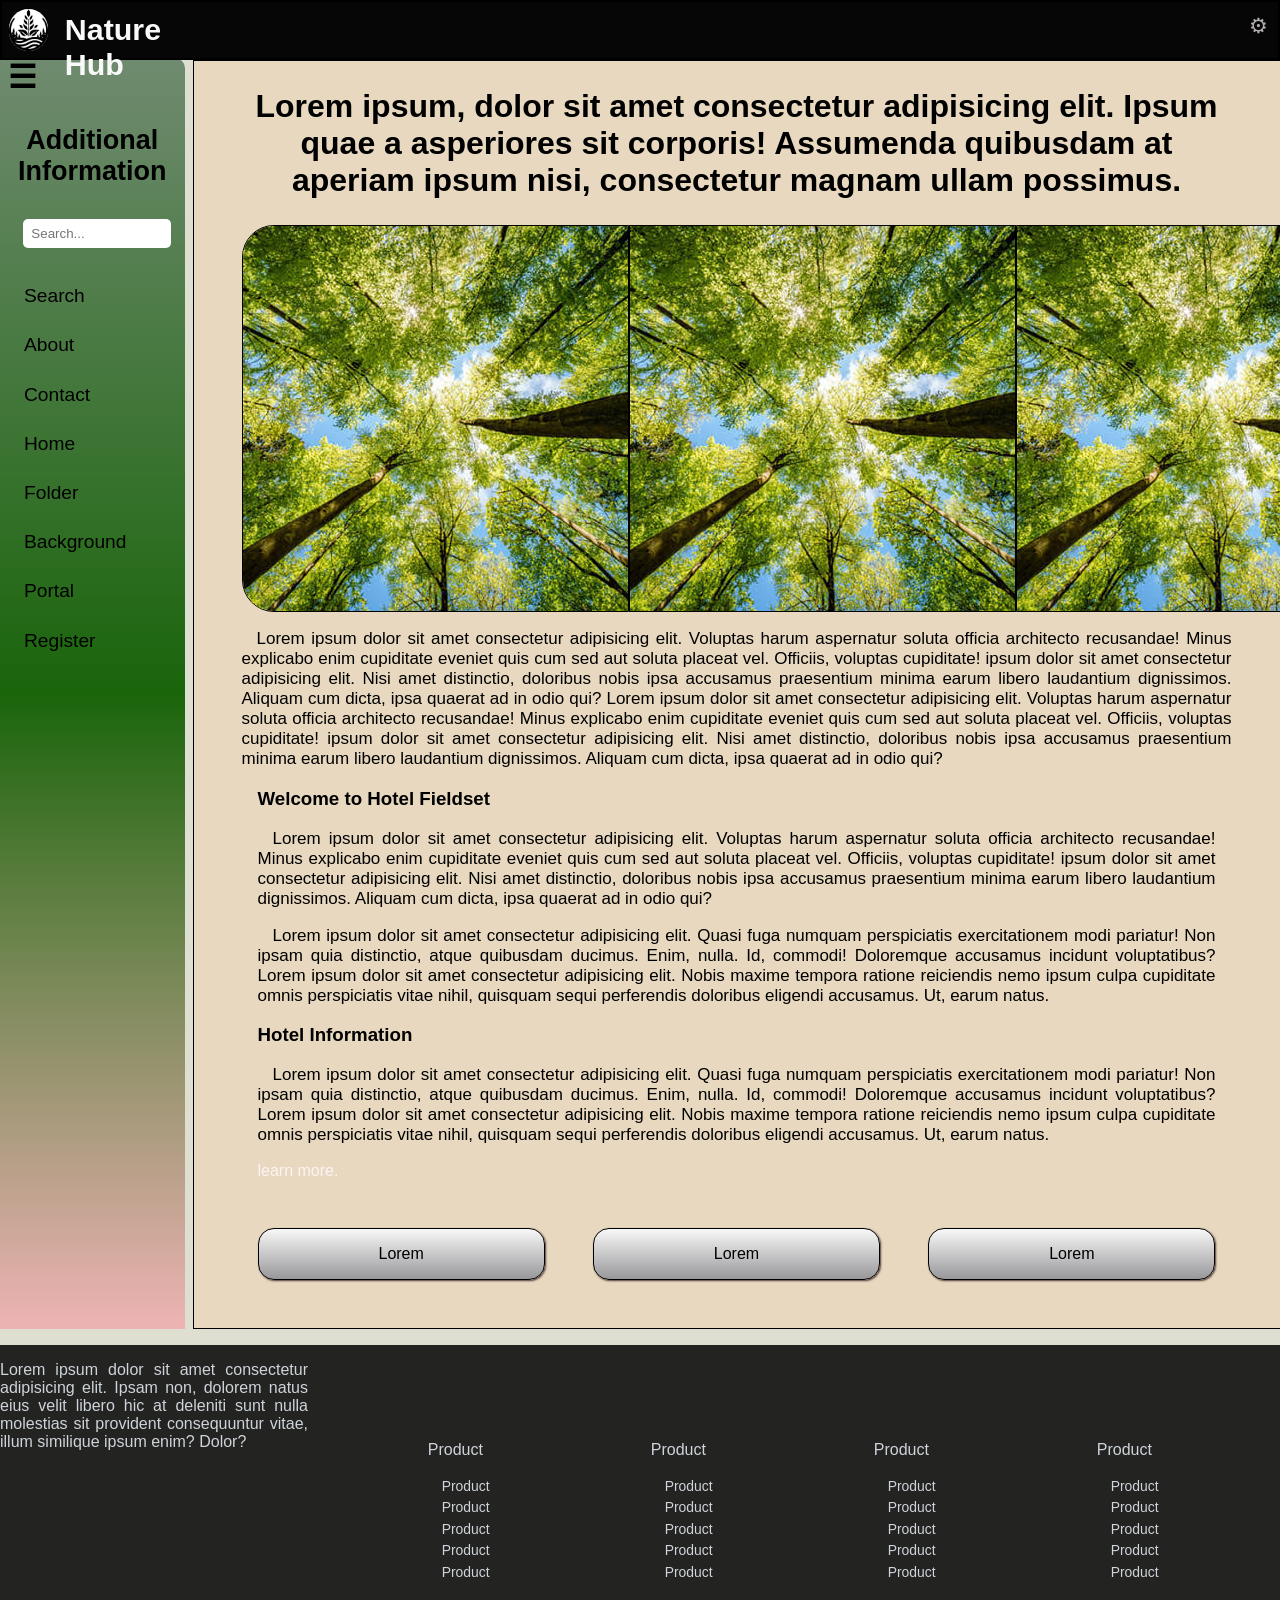
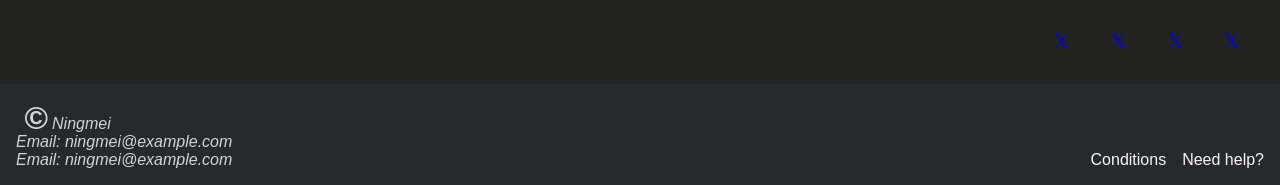
==== index.html @ 98039687 "Update footer styles and structure in form.css and index.html for improved layout and design consist" ====
<!DOCTYPE html>
<html lang="en">
<head>
  <meta charset="UTF-8">
  <meta name="viewport" content="width=device-width, initial-scale=1.0">
  <link rel="stylesheet" href="form.css">
 <title>Practice</title>
  <link rel="icon" href="images/logo.jpg" type="image/x-icon">
</head>
<!--Still fixing to look better-->
<body>

    <div class="logo">
  <header>
    <img class="logo1" src="images/logo.jpg" alt="logo">
    <h1 class="qw">Nature Hub</h1>
    <a class="setting" href="#" target="_self"> &#9881;</a>
  </header>
</div>

  <div class="let1">
  <nav class="sidebar"> 
   <span class="span1">&#9776;</span>
  <div class="aside-content">
    <h2 class="aside1">Additional Information</h2>
    <input type="search" class="add1" placeholder="Search...                                &#128269;" id="int">    
  </div>
    <ul class="add2">
    <li> <a class="menu" href="#">Search</a> </li>
    <li> <a class="menu" href="#">About</a> </li>
    <li> <a class="menu" href="#">Contact</a> </li>
    <li> <a class="menu" href="#">Home</a> </li>
    <li> <a class="menu" href="#">Folder</a> </li>
    <li> <a class="menu" href="#">Background</a> </li>
    <li> <a class="menu" href="#">Portal</a> </li>
    <li> <a class="menu" href="input.html"  type="_self">Register</a> </li>
    </ul>
  </nav>

    <main>
   <h2 class="main-header">Lorem ipsum, dolor sit amet consectetur adipisicing elit. Ipsum quae a asperiores sit corporis! Assumenda quibusdam at aperiam ipsum nisi, consectetur magnam ullam possimus.</h2>
   <h2 class="main-header2">Lorem ipsum, dolor sit amet consectetur adipisicingge</h2>
         
        <div class="image-1">
         <img  class="images-1 imageAll"  src= "images/forest.jpg" alt="forest">
         <img  class="images-2 imageAll"  src="images/forest.jpg" alt="forest">
         <img  class="images-3 imageAll"  src="images/forest.jpg" alt="forest">
        </div>
         <div class="description">
  <p class="ll kt">Lorem ipsum dolor sit amet consectetur adipisicing elit. Voluptas harum aspernatur soluta officia architecto recusandae! Minus explicabo enim cupiditate eveniet quis cum sed aut soluta placeat vel. Officiis, voluptas cupiditate! ipsum dolor sit amet consectetur adipisicing elit. Nisi amet distinctio, doloribus nobis ipsa accusamus praesentium minima earum libero laudantium dignissimos. Aliquam cum dicta, ipsa quaerat ad in odio qui?  
  Lorem ipsum dolor sit amet consectetur adipisicing elit. Voluptas harum aspernatur soluta officia architecto recusandae! Minus explicabo enim cupiditate eveniet quis cum sed aut soluta placeat vel. Officiis, voluptas cupiditate! ipsum dolor sit amet consectetur adipisicing elit. Nisi amet distinctio, doloribus nobis ipsa accusamus praesentium minima earum libero laudantium dignissimos. Aliquam cum dicta, ipsa quaerat ad in odio qui?</p>  
   
  <div class="div-last">
    <section>
       <article>
      <h3 class="ll">Welcome to Hotel Fieldset</h3>
      <p class=" kt">Lorem ipsum dolor sit amet consectetur adipisicing elit. Voluptas harum aspernatur soluta officia architecto recusandae! Minus explicabo enim cupiditate eveniet quis cum sed aut soluta placeat vel. Officiis, voluptas cupiditate! ipsum dolor sit amet consectetur adipisicing elit. Nisi amet distinctio, doloribus nobis ipsa accusamus praesentium minima earum libero laudantium dignissimos. Aliquam cum dicta, ipsa quaerat ad in odio qui?</p>
        <p class="kt">Lorem ipsum dolor sit amet consectetur adipisicing elit. Quasi fuga numquam perspiciatis exercitationem modi pariatur! Non ipsam quia distinctio, atque quibusdam ducimus. Enim, nulla. Id, commodi! Doloremque accusamus incidunt voluptatibus?Lorem ipsum dolor sit amet consectetur adipisicing elit. Nobis maxime tempora ratione reiciendis nemo ipsum culpa cupiditate omnis perspiciatis vitae nihil, quisquam sequi perferendis doloribus eligendi accusamus. Ut, earum natus.</p>
      </article>

      <article>
        <h3 class="ll">Hotel Information</h3>
        <p class=" kt">Lorem ipsum dolor sit amet consectetur adipisicing elit. Quasi fuga numquam perspiciatis exercitationem modi pariatur! Non ipsam quia distinctio, atque quibusdam ducimus. Enim, nulla. Id, commodi! Doloremque accusamus incidunt voluptatibus?Lorem ipsum dolor sit amet consectetur adipisicing elit. Nobis maxime tempora ratione reiciendis nemo ipsum culpa cupiditate omnis perspiciatis vitae nihil, quisquam sequi perferendis doloribus eligendi accusamus. Ut, earum natus.</p>
        <a class="apple" href="#">learn more.</a>
      </article>
    </section>
  </div>

  </div>
  <div class="border">
     <p class="box-1">Lorem</p>
    <p class="box-1">Lorem</p>
    <p class="box-1">Lorem</p>
  </div>
  </main>
     </div>

  <footer class="straw">
    <div class="lou">
    <p class="kyler">Lorem ipsum dolor sit amet consectetur adipisicing elit. Ipsam non, dolorem natus eius velit libero hic at deleniti sunt nulla molestias sit provident consequuntur vitae, illum similique ipsum enim? Dolor?</p>
   <div class="da">
    <div class="base">
         <p>Product</p>
   <ul class="product">
	    <li>Product</li>
    	<li>Product</li>
    	<li>Product</li>
    	<li>Product</li>
	    <li>Product</li>
  </ul>
    </div>

    <div class="base">
         <p>Product</p>
   <ul class="product">
	    <li>Product</li>
    	<li>Product</li>
    	<li>Product</li>
    	<li>Product</li>
	    <li>Product</li>
  </ul>
    </div>
    <div class="base">
         <p>Product</p>
   <ul class="product">
	    <li>Product</li>
    	<li>Product</li>
    	<li>Product</li>
    	<li>Product</li>
	    <li>Product</li>
  </ul>
    </div>
    <div class="base">
         <p>Product</p>
   <ul class="product">
	    <li>Product</li>
    	<li>Product</li>
    	<li>Product</li>
    	<li>Product</li>
	    <li>Product</li>
  </ul>
    </div>
    </div>
    </div>

    <div class="footer2">
    <div class="site">
      <nav>
        <ul class="sites">
    <li> <a class="link-sites" href="#" target="_blank">&Xopf;</a></li>
    <li> <a class="link-sites" href="#" target="_blank">&Xopf;</a></li>
    <li> <a class="link-sites" href="#" target="_blank">&Xopf;</a></li>
    <li> <a class="link-sites" href="#" target="_blank">&Xopf;</a></li>
    </ul> 
    </nav>  
  </div>
  <div class="footer1">
  <div class="main-address">
    <address>
      <p>
        <span class="span1">&copy;</span> Ningmei
        <br>
        Email: ningmei@example.com
        <br>
        Email: ningmei@example.com
      </p>
    </address>
    </div>
    <div class="conds">
    <a class="apple" href="#">Conditions</a>
    <a class="apple" href="#">Need help?</a>
    </div>
    </div>
  </div>
  </footer>
</body>
</html>
---- form.css ----
*, *::before, *::after {
  box-sizing: border-box;
  text-align: justify;
  font-family: Arial;
}
/*pc size*/
.kt{
    text-indent: 15px;
    font-size: 17px; 
  }
.div-last{
    margin: 1rem;
   }
 main{
    max-inline-size: 85%;
padding-inline: 3rem;
background-color: rgb(231, 216, 191);
  margin-block-start: 2.5rem;
  border: 1px solid black;
 }
  body{
    background-color: rgb(222, 223, 208);
    min-block-size: 100vh;
    margin: 0px;

  }
header{
  display: flex;
  block-size: 60px;
  background-color: rgb(6, 6, 6);
  border: 2px solid;
position: fixed;
top: 0%;
right: 0%;
left: 0%;
}

.menu{
  font-size: 1rem;  
  margin-block: 1.7rem;
  text-decoration: none;
  display: flex;
  flex-direction: column;
    cursor: pointer;
    color: black;
    padding-inline: 0.5rem;
    transition: scale 3s ease-in-out;
}
.aside-content{
  padding: 10px;
  text-align: center;
  font-size: large;
}
.sidebar{
  background: linear-gradient(to top,rgb(238, 180, 180),
   rgb(26, 101, 11), rgb(112, 139, 112));
  margin-inline-end: 0.5em;
  border-top-right-radius: 10px;
  margin-block-start: 2.4rem;
  inline-size: 35%;
  flex-grow: 1;
}
.images-1{
border-top-right-radius: 0rem;
border-top-left-radius: 2rem;
border-bottom-left-radius: 2rem;
}
.images-3{
border-bottom-left-radius: 0rem;
border-top-right-radius: 2rem;
border-bottom-right-radius: 2rem;
}
.imageAll{
  border: 1px solid;
}
.image-1{
  display: flex;
  flex-direction: row;
}
.main-header{
  text-align: center;
  font-size: xx-large;
  text-shadow: 1px 1px 1px 3px rgb(124, 118, 118);
}
.main-header2{
  text-align: center;
  font-size: xx-large;
  text-shadow: 1px 1px 1px 3px rgb(124, 118, 118);
  display: none;
}
.box-1{
  border: 1px solid;
  inline-size: 35%;
  padding: 1em;
  background: linear-gradient(rgb(249, 248, 248), rgb(152, 152, 155));
  border-radius: 1rem;
  display: flex;
  place-content: center;
  place-items: center;
  box-shadow: 1px 1px 2px rgb(82, 58, 58);
  transition: scale 3s ease-in-out;
}
.box-1:hover{
transform: scale(1.05);
}
.border{
  display: flex;
flex-direction: row;
  gap: 3rem;
  padding-inline: 1em;
 padding-block: 1rem;
 margin-block-end: 1em;
 border: 1px solid;

}
.conds{
  display: flex;
  place-content: flex-end;
  place-items: flex-end;
  padding-block-end: 1em;
  gap: 1rem;
}
.apple:link{
  text-decoration: none;
  color: rgb(252, 244, 244);
}
.apple:visited{
  text-decoration: none;
  color: rgb(86, 9, 117);
}
.product li{
  padding: 0.2em;
}

.product{
  font-size: 0.87em;
  list-style: none;
  padding-inline: 0.8em;
  margin-block: 0px;
}
.da{
  margin-block-start: 4rem;
  padding: 1em; 
  display: grid;
grid-template-columns: repeat(4, 1fr);
}
.qw{
  color: rgb(249, 249, 249);
  padding: 10px;
  margin-block-start: 0%;
  font-size: 1.9rem;
  border: none;  
}
.base{
  display: inline-block;
  inline-size: 50%;
  place-self: center;
}
.lou{
  display: grid;
  grid-template-columns: 1fr 3fr;
  grid-gap: 3rem;
}
.border{
  border: none;
}
.straw{
  margin-block-start: 1rem;
  background-color: rgba(8, 8, 8, 0.873);
  color:rgba(240, 248, 255, 0.833);
}
.footer1{
  display: flex;
  padding-inline: 1rem;
  background-color: rgb(39, 42, 45);
  place-content: space-between;
}

.logo{
  text-align: center;
  gap: 10px;
  margin-inline-start: 1rem;
  width: 90%;
  border: none;
  margin-top: 20px;
}
.logo1{
  border-radius: 3rem;
  margin: 7px;
}

.aside-content{
  padding: 10px;
  text-align: center;
  font-size: large;
}
.site{
  display: flex;
  place-content: flex-end;
  padding-inline-end: 1rem;
  margin-block: 1rem;
}
.sites{
  display: flex;
  gap: 1.5rem;
  margin-block: 1rem;
  margin-inline: 1rem;
  list-style: none;
}
.link-sites{
  text-decoration: none;
  font-size: 1.1em;
  padding: 0.5em;
}
  .add1{
    margin-block-start: 10px;
    inline-size: 90%;
    margin-inline: 1em;
    block-size: 1.8rem;
    border-radius: 5px;
    border: none;
    padding-inline: 0.5rem;
    color: black;
  }
  .add2{
    padding-inline: 1rem;
    list-style: none;
}
.menu{
    font-size: 1.2rem;

}
.menu:hover{
  color: rgb(238, 233, 233);
  transform: scale(1.1);
  transform: translateX(5px);
  box-shadow: 0px 1px 2px 1px rgb(218, 203, 203);
  inline-size: 90%;
}
.menu:active{
  color:rgb(6, 52, 139);
}
.let1{
  display: flex;
}
.span1{
  font-size: 2rem;
  display: inline-block;
  cursor: pointer;
  font-weight: bold;
  block-size: 2rem;
  margin-inline-start: 0.5rem;
}
.setting{
  inline-size: 80%;
  margin-inline-start: 3rem;
  display: flex;
  place-content: end;
  padding-inline: 0.5em;
  padding-block: 0.6em;
  color:rgb(180, 175, 175);
  text-decoration: none;
  font-size: 1.3em;
}
.aside1{
  text-align: center;
   margin-inline: 0.5rem;
    display: block;
}
@media screen and (max-width: 639px) {
/*mobile size*/
.qw{
  color: rgb(249, 249, 249);
  padding: 10px;
  margin-block: 0%;
  font-size: larger;
  inline-size: 100%;
  display: flex;
  place-items: center;
}
.box-1{
  border: 1px solid;
  inline-size: 100%;
}
.logo1{
  border-radius: 3rem;
  margin: 7px;
}
.logo{
  text-align: center;
  gap: 10px;
  margin-inline-start: 1rem;
  width: 90%;
  max-width: 320px;
  border: none;
  margin-top: 20px;
}
.ll{
  margin-inline-start: 0.6em;
  margin-block-start: 2rem;

}
 main{
padding-inline: 1rem;
background-color: rgb(231, 216, 191);
  border: 1px solid rgb(2, 2, 2);
  max-inline-size: 100%;
 }
body{
  border: 1px solid;
  min-block-size: 100vh;
  background-color:antiquewhite;
  margin: 0px;
  padding: 0px;
}
  .add1{
    margin-block-start: 10px;
    inline-size: 90%;
    margin-inline: 1em;
    block-size: 1.6rem;
    border-radius: 5px;
    border: none;
    padding-inline: 0.5rem;
    color: black;
  }
  .add2{
    padding-block-start: 10px;
    padding-inline: 1rem;
    list-style: none;

}
.aside1{
  text-align: center;
   margin-inline: 0.5rem;
}
.sidebar{
  background: linear-gradient(to top,rgb(238, 180, 180),
   rgb(26, 101, 11), rgb(112, 139, 112));
  margin-inline-end: 0.5em;
  border-top-right-radius: 10px;
  margin-block-start: 2.4rem;
  inline-size: 35%;
  display: none;
}
.main-header{
  text-align: center;
  inline-size: 100%;
  block-size: 5%;
  display: none;
}
.main-header2{
  text-align: center;
  inline-size: 100%;
  display: block;
}
header{
  display: flex;
  block-size: 60px;
  background-color: rgb(6, 6, 6);
  border: 2px solid;
position: fixed;
top: 0%;
right: 0%;
left: 0%;
}
.lou{
  display: flex;
  flex-direction: column; 
}
.apple:link{
  text-decoration: none;
  font-size: 1.1rem;
  color: rgb(149, 34, 140);
}
.apple:hover{
  color:rgb(205, 33, 33);
}
.apple:visited{
  color:rgb(6, 52, 139)
}
.span1{
  font-size: 2rem;
  display: inline-block;
  cursor: pointer;
  font-weight: bold;
  block-size: 2.5rem;
  margin-inline-start: 0.5rem;
}
.site{
  display: flex;
  place-content: flex-end;
  padding-inline-end: 1rem;
  background-color: rgba(61, 66, 70, 0.103);

}
.sites{
  display: flex;
  gap: 1.5rem;
  margin-block: 1rem;
  margin-inline: 1rem;
  list-style: none;
}
.link-sites{
  text-decoration: none;
  font-size: 1.1em;
  padding: 0.5em;
  border: 1px solid rgb(0, 0, 0);
  border-radius: 1rem;
background-color: rgba(232, 222, 222, 0.458);
color:rgb(61, 65, 69)
}
.link-sites:visited{
color: gray; 
  display: flex;
  place-content: space-between;
}
.da{
  display: grid;
grid-template-columns: repeat(4, 1fr);
margin-block-start: 1rem;
padding-inline: 0.5rem;
}
.base{
  inline-size: 50%;
}
.product{
  font-size: 0.87em;
  list-style: none;
  padding-inline: 0.8em;
  cursor: pointer;
}
.kyler{
  padding-block: 1em;
  padding-inline: 1em;
}
.footer2{
  display: flex;
  flex-direction: column-reverse;
}
.div-last{
    margin: 0.5rem;
   }
.footer1{
  background-color: rgba(43, 44, 46, 0.064);
  padding-inline: 1rem;
  display: flex;
  flex-direction: column;
}
.setting{
  inline-size: 80%;
  margin-inline-start: 3rem;
  display: flex;
  place-content: end;
  padding-inline: 0.5em;
  padding-block: 0.6em;
  color:rgb(180, 175, 175);
  text-decoration: none;
  font-size: 1.3em;
}
.imageAll{
  width: 90%;
  place-self: center;
}
.images-1{
border-top-left-radius: 1rem;
border-top-right-radius: 1rem;
border-bottom-left-radius: 0px;
}
.images-3{
border-bottom-left-radius: 1rem;
border-bottom-right-radius: 1rem;
border-top-right-radius: 0px;
}
.image-1{
  display: flex;
  flex-direction: column;
}
.aside1{
  text-align: center;
   margin-inline: 0.5rem;
  font-size: 1.2rem;
  }
.straw{
  margin-block-start: 1rem;
  background-color: rgba(8, 8, 8, 0.873);
  color:rgba(240, 248, 255, 0.833);
}

.conds{
  display: flex;
  gap: 1em;
  margin-block-start: 1rem;
}
.span1{
  font-size: 1.2em;
}
.let1{
  display: flex;
}
.border{
  display: flex;
  flex-direction: column;
  padding-inline: 1em;
 padding-block: 1rem;
 gap: 1rem;
}
}
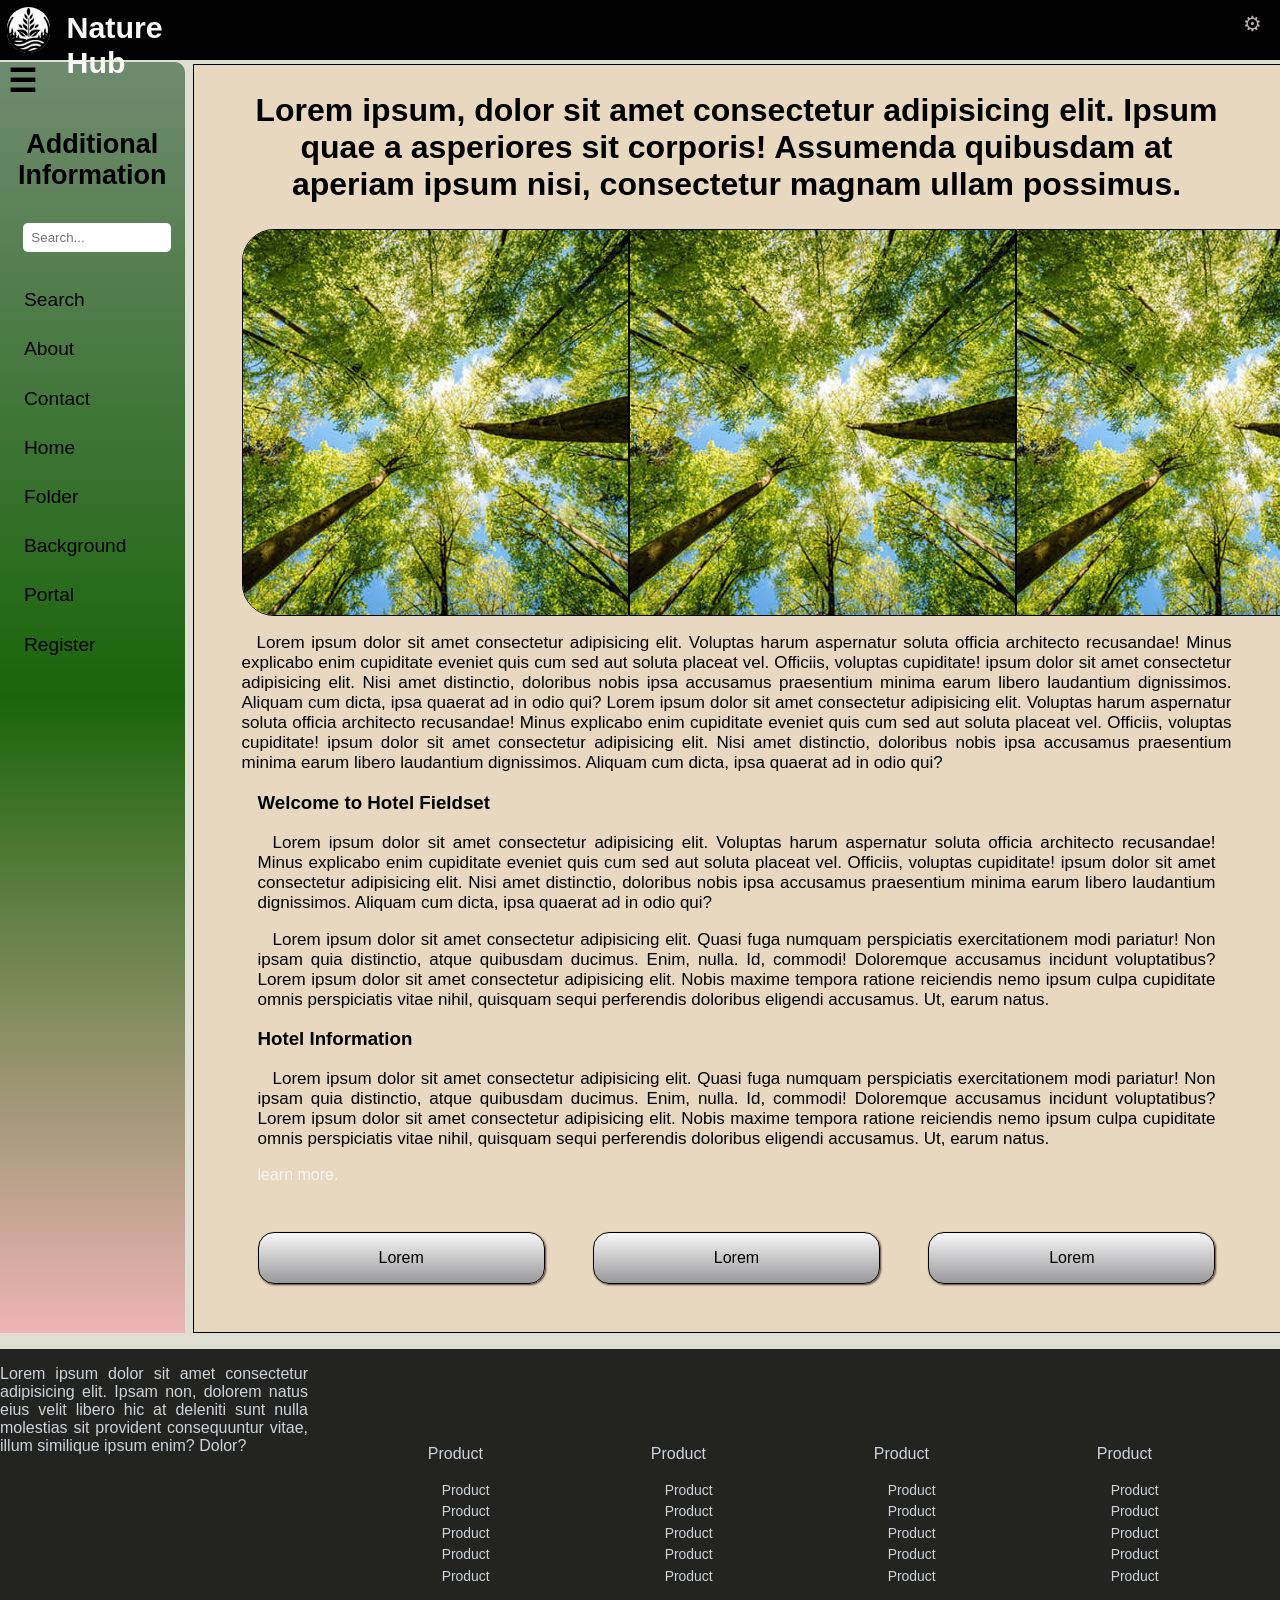
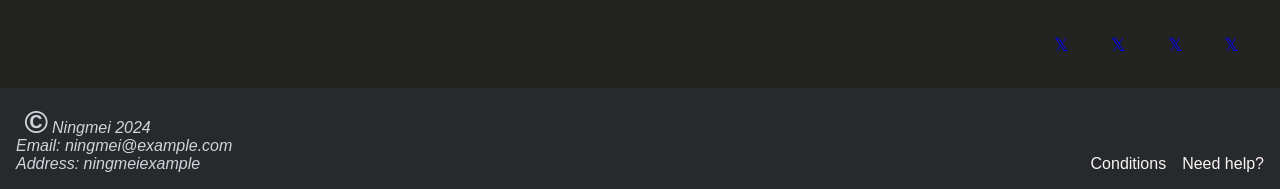
==== commit 322f065d: "Refactor header and footer elements in index.html and form.css for improved layout and design consis" ====
--- a/index.html
+++ b/index.html
@@ -10,13 +10,11 @@
 <!--Still fixing to look better-->
 <body>
 
-    <div class="logo">
   <header>
     <img class="logo1" src="images/logo.jpg" alt="logo">
     <h1 class="qw">Nature Hub</h1>
-    <a class="setting" href="#" target="_self"> &#9881;</a>
+    <a class="setting" href="#" target="_self"><span class="klo">&#9881;</span></a>
   </header>
-</div>
 
   <div class="let1">
   <nav class="sidebar"> 
@@ -138,11 +136,11 @@
   <div class="main-address">
     <address>
       <p>
-        <span class="span1">&copy;</span> Ningmei
+        <span class="span1">&copy;</span> Ningmei 2024
         <br>
         Email: ningmei@example.com
         <br>
-        Email: ningmei@example.com
+        Address: ningmeiexample
       </p>
     </address>
     </div>
--- a/form.css
+++ b/form.css
@@ -27,8 +27,8 @@
 header{
   display: flex;
   block-size: 60px;
-  background-color: rgb(6, 6, 6);
-  border: 2px solid;
+  background-color: rgb(1, 1, 1);
+  inline-size: 100%;
 position: fixed;
 top: 0%;
 right: 0%;
@@ -149,7 +149,6 @@
   padding: 10px;
   margin-block-start: 0%;
   font-size: 1.9rem;
-  border: none;  
 }
 .base{
   display: inline-block;
@@ -176,14 +175,6 @@
   place-content: space-between;
 }
 
-.logo{
-  text-align: center;
-  gap: 10px;
-  margin-inline-start: 1rem;
-  width: 90%;
-  border: none;
-  margin-top: 20px;
-}
 .logo1{
   border-radius: 3rem;
   margin: 7px;
@@ -242,6 +233,7 @@
 }
 .let1{
   display: flex;
+  margin-block-start: 1.5rem;
 }
 .span1{
   font-size: 2rem;
@@ -251,16 +243,21 @@
   block-size: 2rem;
   margin-inline-start: 0.5rem;
 }
+.klo{
+  cursor: pointer;
+  padding-inline: 0.5rem;
+}
 .setting{
-  inline-size: 80%;
-  margin-inline-start: 3rem;
-  display: flex;
+  display: flex;
+  inline-size: 0;
+  cursor: default;
   place-content: end;
   padding-inline: 0.5em;
   padding-block: 0.6em;
   color:rgb(180, 175, 175);
   text-decoration: none;
   font-size: 1.3em;
+  inline-size: 84%;
 }
 .aside1{
   text-align: center;
@@ -390,8 +387,8 @@
   display: flex;
   place-content: flex-end;
   padding-inline-end: 1rem;
-  background-color: rgba(61, 66, 70, 0.103);
-
+  background-color: rgba(37, 38, 38, 0.833);
+  margin-block: 0px;
 }
 .sites{
   display: flex;
@@ -406,7 +403,7 @@
   padding: 0.5em;
   border: 1px solid rgb(0, 0, 0);
   border-radius: 1rem;
-background-color: rgba(232, 222, 222, 0.458);
+background-color: rgba(211, 204, 204, 0.458);
 color:rgb(61, 65, 69)
 }
 .link-sites:visited{
@@ -426,12 +423,13 @@
 .product{
   font-size: 0.87em;
   list-style: none;
-  padding-inline: 0.8em;
   cursor: pointer;
+  place-self: center;
 }
 .kyler{
-  padding-block: 1em;
-  padding-inline: 1em;
+  padding-block-start: 1em;
+  padding-inline: 2em;
+  block-size: 4rem;
 }
 .footer2{
   display: flex;
@@ -447,9 +445,8 @@
   flex-direction: column;
 }
 .setting{
-  inline-size: 80%;
-  margin-inline-start: 3rem;
-  display: flex;
+  display: flex;
+  inline-size: 0;
   place-content: end;
   padding-inline: 0.5em;
   padding-block: 0.6em;
@@ -460,16 +457,22 @@
 .imageAll{
   width: 90%;
   place-self: center;
-}
-.images-1{
+  border-radius: 1rem;
+}
+.images-1{/*
 border-top-left-radius: 1rem;
 border-top-right-radius: 1rem;
 border-bottom-left-radius: 0px;
+*/
+display: none;
 }
 .images-3{
+  /*
 border-bottom-left-radius: 1rem;
 border-bottom-right-radius: 1rem;
 border-top-right-radius: 0px;
+*/
+display: none;
 }
 .image-1{
   display: flex;
@@ -482,10 +485,9 @@
   }
 .straw{
   margin-block-start: 1rem;
-  background-color: rgba(8, 8, 8, 0.873);
+  background-color: rgba(5, 5, 5, 0.873);
   color:rgba(240, 248, 255, 0.833);
 }
-
 .conds{
   display: flex;
   gap: 1em;
@@ -493,6 +495,7 @@
 }
 .span1{
   font-size: 1.2em;
+  block-size: 0px;
 }
 .let1{
   display: flex;
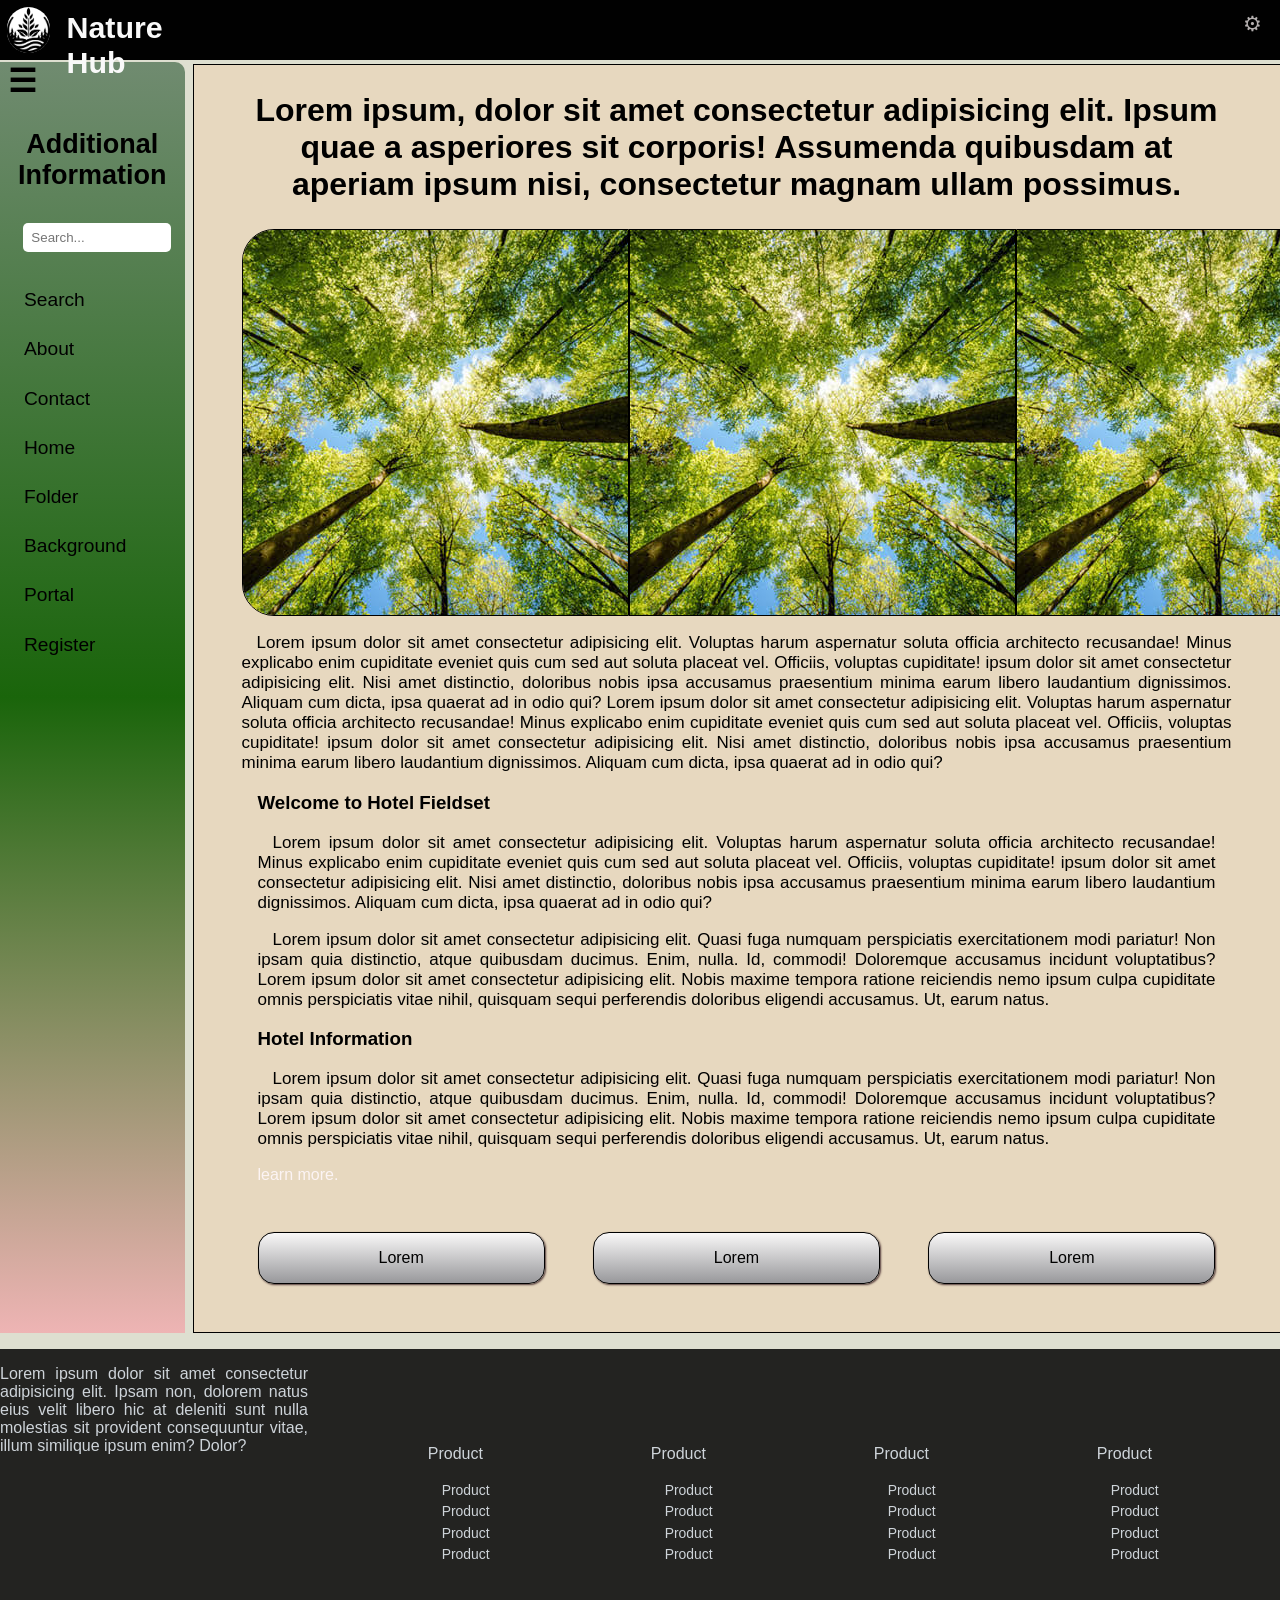
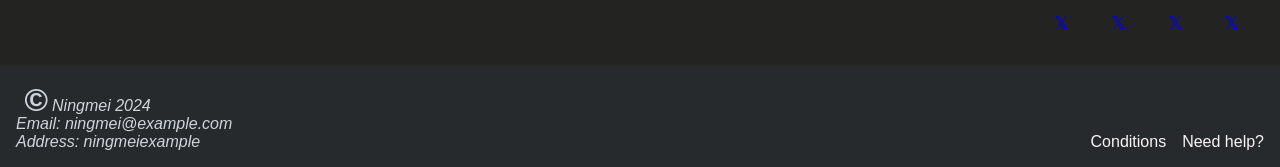
==== commit 70bd44d3: "Update layout and styling in form.css and index.html for improved alignment and spacing" ====
--- a/index.html
+++ b/index.html
@@ -67,8 +67,8 @@
   </div>
   <div class="border">
      <p class="box-1">Lorem</p>
-    <p class="box-1">Lorem</p>
-    <p class="box-1">Lorem</p>
+     <p class="box-1">Lorem</p>
+     <p class="box-1">Lorem</p>
   </div>
   </main>
      </div>
@@ -83,7 +83,6 @@
 	    <li>Product</li>
     	<li>Product</li>
     	<li>Product</li>
-    	<li>Product</li>
 	    <li>Product</li>
   </ul>
     </div>
@@ -93,6 +92,14 @@
    <ul class="product">
 	    <li>Product</li>
     	<li>Product</li>
+    	<li>Product</li>
+	    <li>Product</li>
+  </ul>
+    </div>
+    <div class="base">
+         <p>Product</p>
+   <ul class="product">
+	    <li>Product</li>
     	<li>Product</li>
     	<li>Product</li>
 	    <li>Product</li>
@@ -105,17 +112,6 @@
     	<li>Product</li>
     	<li>Product</li>
     	<li>Product</li>
-	    <li>Product</li>
-  </ul>
-    </div>
-    <div class="base">
-         <p>Product</p>
-   <ul class="product">
-	    <li>Product</li>
-    	<li>Product</li>
-    	<li>Product</li>
-    	<li>Product</li>
-	    <li>Product</li>
   </ul>
     </div>
     </div>
--- a/form.css
+++ b/form.css
@@ -385,8 +385,8 @@
 }
 .site{
   display: flex;
-  place-content: flex-end;
-  padding-inline-end: 1rem;
+  place-content: flex-start;
+  padding-inline-start: 0px;
   background-color: rgba(37, 38, 38, 0.833);
   margin-block: 0px;
 }
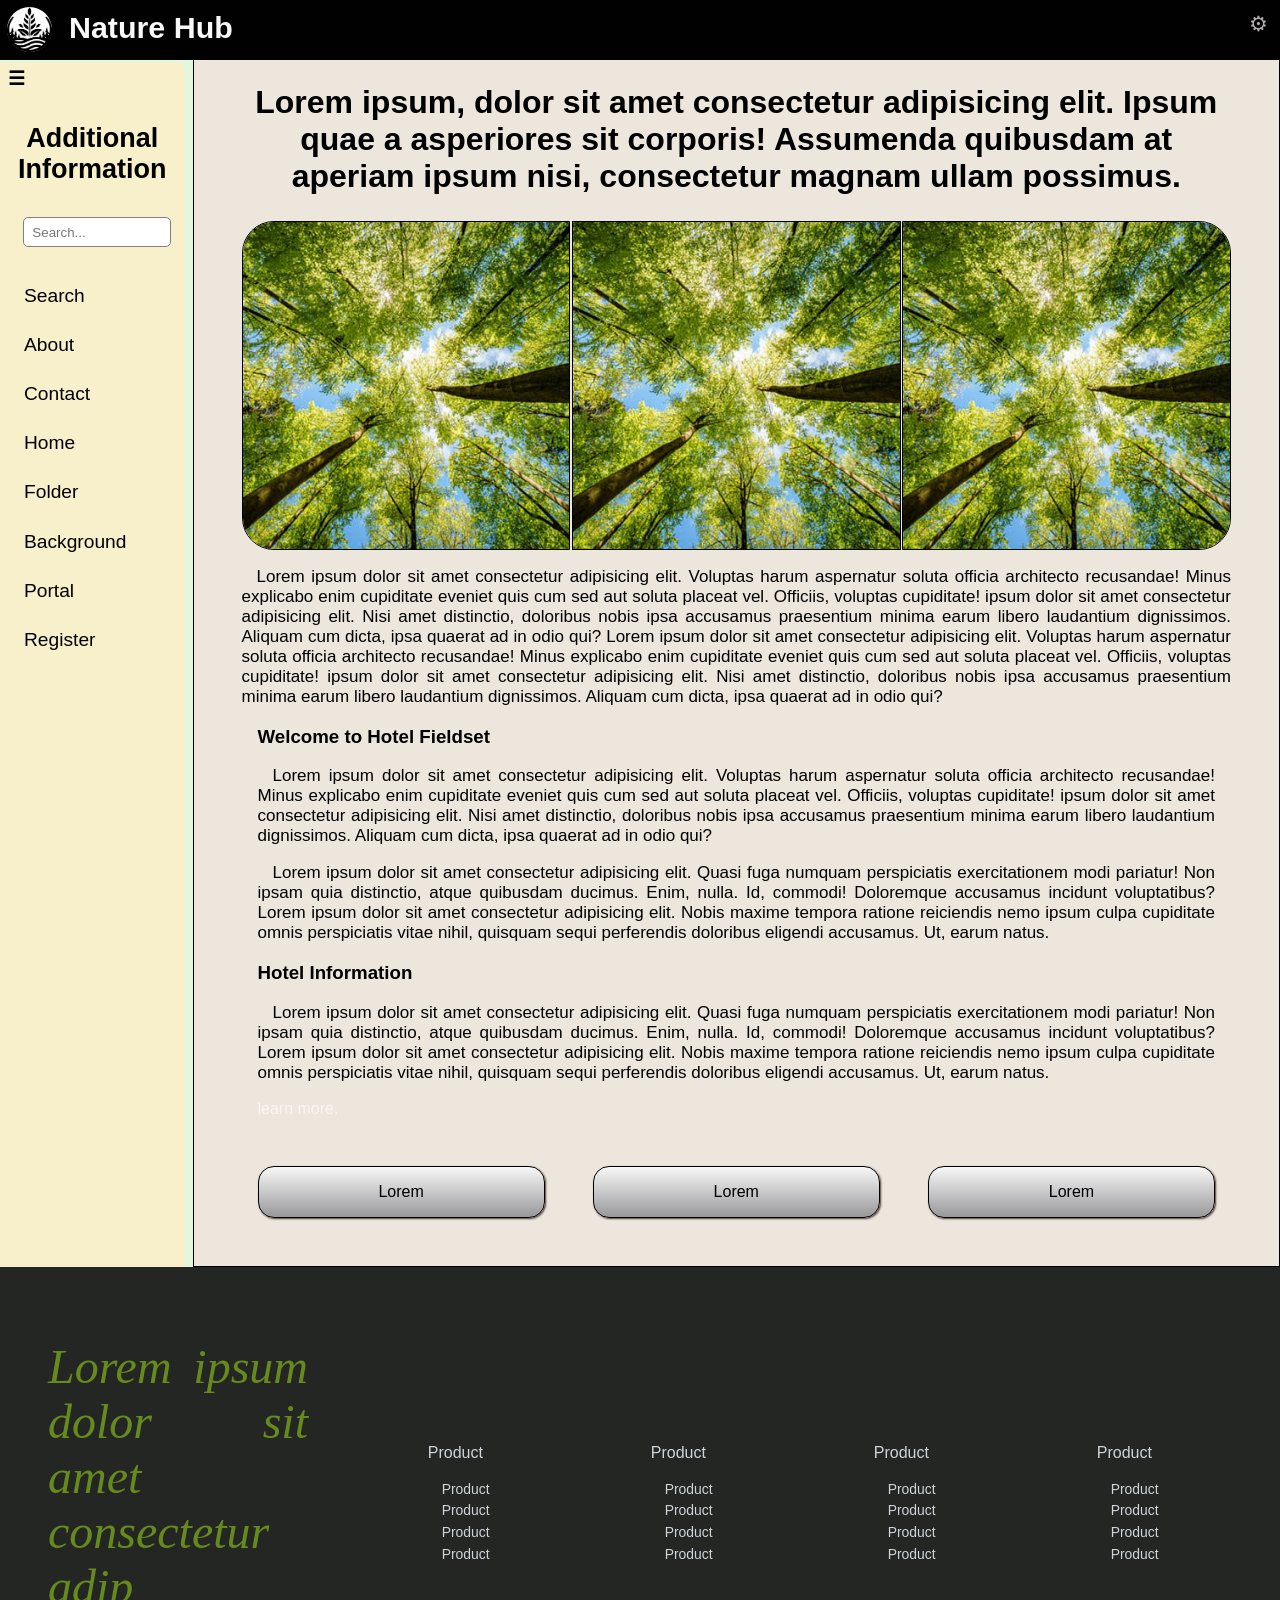
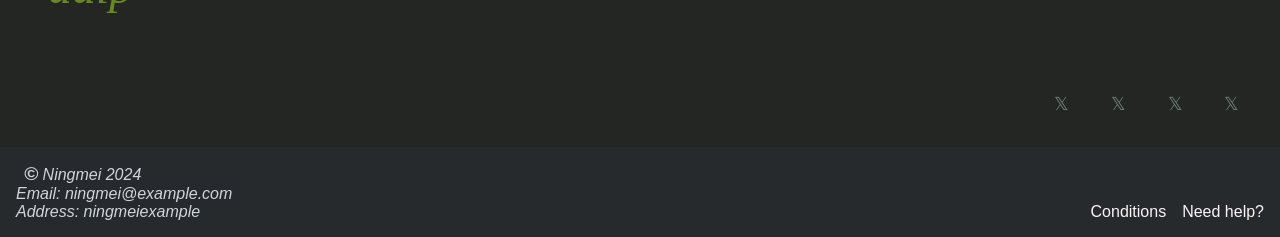
==== commit 5a3934bb: "Update form.css and index.html; adjust margins, border-radius, and layout for improved design and st" ====
--- a/index.html
+++ b/index.html
@@ -11,9 +11,13 @@
 <body>
 
   <header>
-    <img class="logo1" src="images/logo.jpg" alt="logo">
+    <div class="firstSetting">
+    <img class="logo1" src="images/logo.jpg" alt="logo" width="45px" height="45px">
     <h1 class="qw">Nature Hub</h1>
+      </div>  
+      <div class="secSetting">
     <a class="setting" href="#" target="_self"><span class="klo">&#9881;</span></a>
+        </div>  
   </header>
 
   <div class="let1">
@@ -65,17 +69,18 @@
   </div>
 
   </div>
+    
   <div class="border">
      <p class="box-1">Lorem</p>
      <p class="box-1">Lorem</p>
      <p class="box-1">Lorem</p>
-  </div>
+    </div>
   </main>
      </div>
 
   <footer class="straw">
     <div class="lou">
-    <p class="kyler">Lorem ipsum dolor sit amet consectetur adipisicing elit. Ipsam non, dolorem natus eius velit libero hic at deleniti sunt nulla molestias sit provident consequuntur vitae, illum similique ipsum enim? Dolor?</p>
+    <p class="kyler">Lorem ipsum dolor sit amet consectetur adip</p>
    <div class="da">
     <div class="base">
          <p>Product</p>
--- a/form.css
+++ b/form.css
@@ -12,14 +12,15 @@
     margin: 1rem;
    }
  main{
+    block-size: 100%;
     max-inline-size: 85%;
 padding-inline: 3rem;
-background-color: rgb(231, 216, 191);
-  margin-block-start: 2.5rem;
+background-color: rgb(236, 230, 221);
+  margin-block-start: 2rem;
   border: 1px solid black;
  }
   body{
-    background-color: rgb(222, 223, 208);
+    background-color: rgb(227, 247, 223);
     min-block-size: 100vh;
     margin: 0px;
 
@@ -28,13 +29,11 @@
   display: flex;
   block-size: 60px;
   background-color: rgb(1, 1, 1);
-  inline-size: 100%;
 position: fixed;
 top: 0%;
 right: 0%;
 left: 0%;
 }
-
 .menu{
   font-size: 1rem;  
   margin-block: 1.7rem;
@@ -51,9 +50,12 @@
   text-align: center;
   font-size: large;
 }
+.animation{
+  display: none;
+}
 .sidebar{
-  background: linear-gradient(to top,rgb(238, 180, 180),
-   rgb(26, 101, 11), rgb(112, 139, 112));
+  padding-block: 0.3em;
+  background: rgb(248, 239, 203);
   margin-inline-end: 0.5em;
   border-top-right-radius: 10px;
   margin-block-start: 2.4rem;
@@ -71,11 +73,13 @@
 border-bottom-right-radius: 2rem;
 }
 .imageAll{
+  inline-size: 100%;
   border: 1px solid;
 }
 .image-1{
-  display: flex;
-  flex-direction: row;
+  display: grid;
+  grid-template-columns: repeat(3, 1fr);
+  grid-gap: 0.1rem;
 }
 .main-header{
   text-align: center;
@@ -110,7 +114,6 @@
   padding-inline: 1em;
  padding-block: 1rem;
  margin-block-end: 1em;
- border: 1px solid;
 
 }
 .conds{
@@ -127,6 +130,9 @@
 .apple:visited{
   text-decoration: none;
   color: rgb(86, 9, 117);
+}
+.apple:hover{
+  color: rgb(255, 0, 0);
 }
 .product li{
   padding: 0.2em;
@@ -160,11 +166,7 @@
   grid-template-columns: 1fr 3fr;
   grid-gap: 3rem;
 }
-.border{
-  border: none;
-}
 .straw{
-  margin-block-start: 1rem;
   background-color: rgba(8, 8, 8, 0.873);
   color:rgba(240, 248, 255, 0.833);
 }
@@ -176,7 +178,7 @@
 }
 
 .logo1{
-  border-radius: 3rem;
+  border-radius: 4rem;
   margin: 7px;
 }
 
@@ -198,20 +200,24 @@
   margin-inline: 1rem;
   list-style: none;
 }
+.link-sites:hover{
+  color: rgb(238, 233, 233);
+}
 .link-sites{
   text-decoration: none;
   font-size: 1.1em;
   padding: 0.5em;
+  color:rgb(111, 131, 128);
 }
   .add1{
     margin-block-start: 10px;
     inline-size: 90%;
     margin-inline: 1em;
-    block-size: 1.8rem;
+    block-size: 1.9rem;
     border-radius: 5px;
-    border: none;
     padding-inline: 0.5rem;
     color: black;
+    border: 1px solid grey;
   }
   .add2{
     padding-inline: 1rem;
@@ -222,11 +228,12 @@
 
 }
 .menu:hover{
-  color: rgb(238, 233, 233);
+  color: rgb(85, 69, 211);
+  font-weight: bold;
   transform: scale(1.1);
   transform: translateX(5px);
-  box-shadow: 0px 1px 2px 1px rgb(218, 203, 203);
   inline-size: 90%;
+  text-decoration: underline;
 }
 .menu:active{
   color:rgb(6, 52, 139);
@@ -236,28 +243,40 @@
   margin-block-start: 1.5rem;
 }
 .span1{
-  font-size: 2rem;
-  display: inline-block;
-  cursor: pointer;
+  font-size: 1.2rem;
   font-weight: bold;
-  block-size: 2rem;
   margin-inline-start: 0.5rem;
 }
 .klo{
   cursor: pointer;
   padding-inline: 0.5rem;
 }
+.kyler{
+  margin-block-start: 4.5rem;
+  margin-inline-start: 3rem;
+  font: italic 3rem bold;
+  color:rgba(107, 144, 28, 0.942);
+  display: flex;
+  place-items: center;
+  place-content: center;
+}
+.firstSetting{
+  display: flex;
+  inline-size: 100%;
+}
+.secSetting{
+  display: flex;
+  inline-size: 100%;
+  place-content: flex-end;
+
+}
 .setting{
-  display: flex;
-  inline-size: 0;
   cursor: default;
-  place-content: end;
-  padding-inline: 0.5em;
+  padding-inline: 0.2em;
   padding-block: 0.6em;
   color:rgb(180, 175, 175);
   text-decoration: none;
   font-size: 1.3em;
-  inline-size: 84%;
 }
 .aside1{
   text-align: center;
@@ -275,10 +294,6 @@
   display: flex;
   place-items: center;
 }
-.box-1{
-  border: 1px solid;
-  inline-size: 100%;
-}
 .logo1{
   border-radius: 3rem;
   margin: 7px;
@@ -300,8 +315,8 @@
  main{
 padding-inline: 1rem;
 background-color: rgb(231, 216, 191);
-  border: 1px solid rgb(2, 2, 2);
   max-inline-size: 100%;
+  margin-block-start: 2rem;
  }
 body{
   border: 1px solid;
@@ -390,6 +405,9 @@
   background-color: rgba(37, 38, 38, 0.833);
   margin-block: 0px;
 }
+.main-address{
+  padding-inline-start: 1em;
+}
 .sites{
   display: flex;
   gap: 1.5rem;
@@ -419,6 +437,7 @@
 }
 .base{
   inline-size: 50%;
+  margin-block-start: 0px;
 }
 .product{
   font-size: 0.87em;
@@ -427,9 +446,9 @@
   place-self: center;
 }
 .kyler{
-  padding-block-start: 1em;
+  padding-block-start: 3em;
   padding-inline: 2em;
-  block-size: 4rem;
+  margin: 0px;
 }
 .footer2{
   display: flex;
@@ -459,19 +478,11 @@
   place-self: center;
   border-radius: 1rem;
 }
-.images-1{/*
-border-top-left-radius: 1rem;
-border-top-right-radius: 1rem;
-border-bottom-left-radius: 0px;
-*/
+.images-1{
 display: none;
 }
 .images-3{
-  /*
-border-bottom-left-radius: 1rem;
-border-bottom-right-radius: 1rem;
-border-top-right-radius: 0px;
-*/
+  
 display: none;
 }
 .image-1{
@@ -484,7 +495,7 @@
   font-size: 1.2rem;
   }
 .straw{
-  margin-block-start: 1rem;
+  margin-block-start: 0px;
   background-color: rgba(5, 5, 5, 0.873);
   color:rgba(240, 248, 255, 0.833);
 }
@@ -501,10 +512,8 @@
   display: flex;
 }
 .border{
-  display: flex;
-  flex-direction: column;
-  padding-inline: 1em;
- padding-block: 1rem;
- gap: 1rem;
-}
+  padding-inline: 0.5em;
+}
+/*Fix all the css pro
+perties for mobile size*/
 }
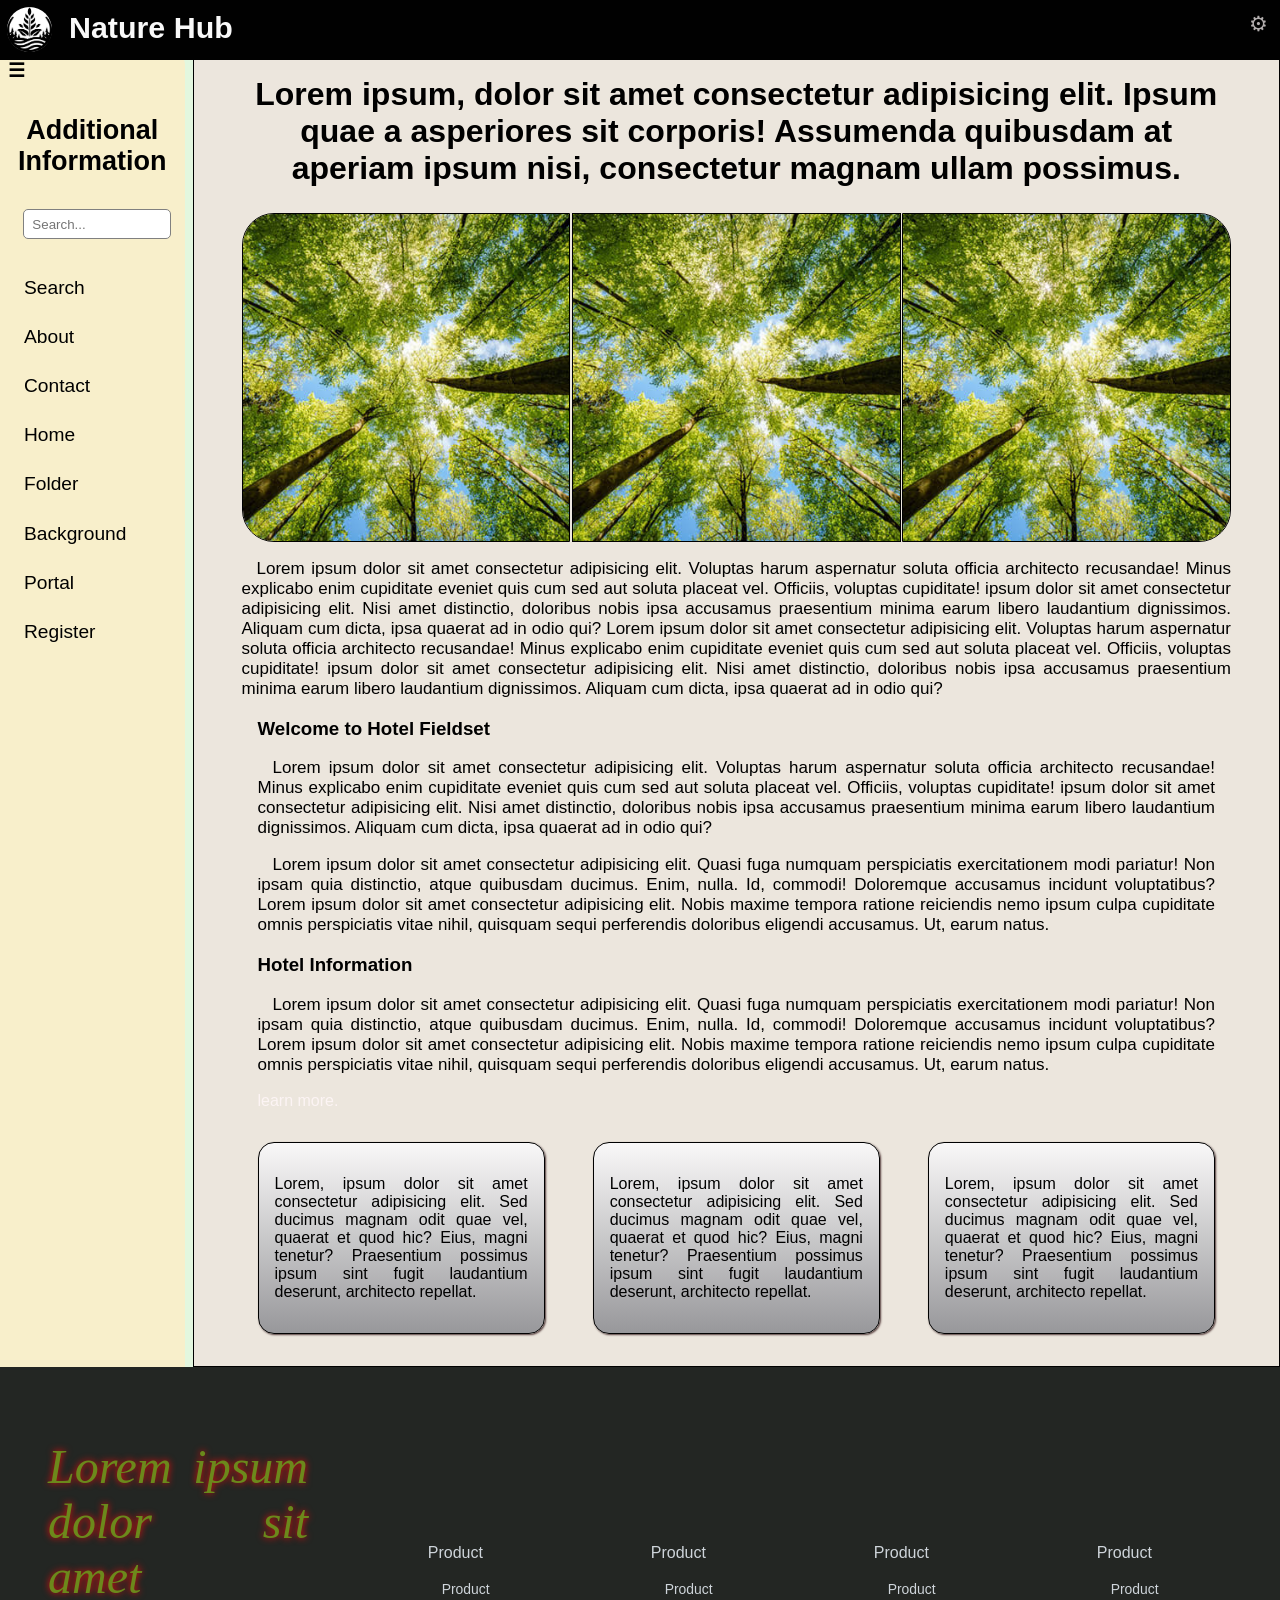
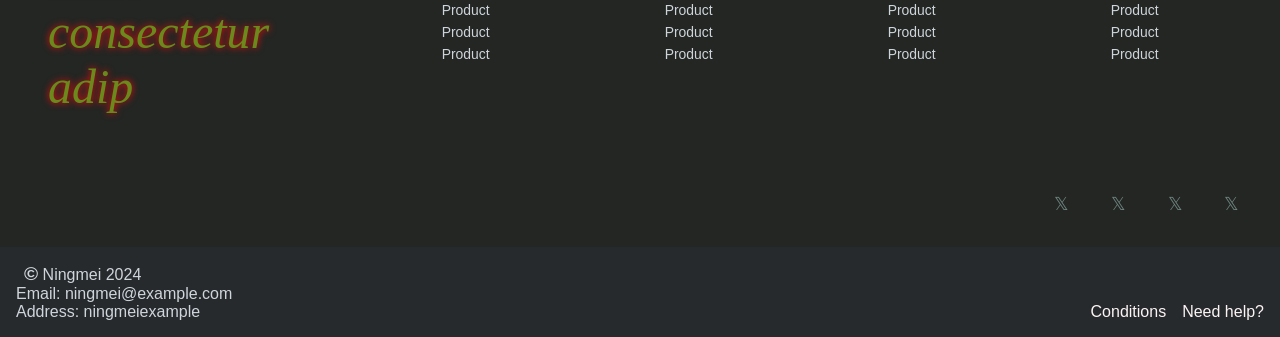
==== commit 4b9ed5a3: "Update form.css, index.html, input.css, and input.html; modify address styles, enhance layout with n" ====
--- a/index.html
+++ b/index.html
@@ -71,9 +71,9 @@
   </div>
     
   <div class="border">
-     <p class="box-1">Lorem</p>
-     <p class="box-1">Lorem</p>
-     <p class="box-1">Lorem</p>
+   <a class="box-1" href="#" target="_blank"> <p >Lorem, ipsum dolor sit amet consectetur adipisicing elit. Sed ducimus magnam odit quae vel, quaerat et quod hic? Eius, magni tenetur? Praesentium possimus ipsum sint fugit laudantium deserunt, architecto repellat.</p></a>
+   <a class="box-1" href="#" target="_blank"> <p >Lorem, ipsum dolor sit amet consectetur adipisicing elit. Sed ducimus magnam odit quae vel, quaerat et quod hic? Eius, magni tenetur? Praesentium possimus ipsum sint fugit laudantium deserunt, architecto repellat.</p></a>
+   <a class="box-1" href="#" target="_blank"> <p >Lorem, ipsum dolor sit amet consectetur adipisicing elit. Sed ducimus magnam odit quae vel, quaerat et quod hic? Eius, magni tenetur? Praesentium possimus ipsum sint fugit laudantium deserunt, architecto repellat.</p></a>
     </div>
   </main>
      </div>
--- a/form.css
+++ b/form.css
@@ -3,126 +3,27 @@
   text-align: justify;
   font-family: Arial;
 }
+
 /*pc size*/
-.kt{
-    text-indent: 15px;
-    font-size: 17px; 
-  }
-.div-last{
-    margin: 1rem;
-   }
- main{
-    block-size: 100%;
-    max-inline-size: 85%;
-padding-inline: 3rem;
-background-color: rgb(236, 230, 221);
-  margin-block-start: 2rem;
-  border: 1px solid black;
- }
+/*A*/
+.aside1{
+  text-align: center;
+   margin-inline: 0.5rem;
+    display: block;
+}
+.aside-content{
+  padding: 10px;
+  text-align: center;
+  font-size: large;
+}
+.animation{
+  display: none;
+}
   body{
     background-color: rgb(227, 247, 223);
     min-block-size: 100vh;
     margin: 0px;
-
   }
-header{
-  display: flex;
-  block-size: 60px;
-  background-color: rgb(1, 1, 1);
-position: fixed;
-top: 0%;
-right: 0%;
-left: 0%;
-}
-.menu{
-  font-size: 1rem;  
-  margin-block: 1.7rem;
-  text-decoration: none;
-  display: flex;
-  flex-direction: column;
-    cursor: pointer;
-    color: black;
-    padding-inline: 0.5rem;
-    transition: scale 3s ease-in-out;
-}
-.aside-content{
-  padding: 10px;
-  text-align: center;
-  font-size: large;
-}
-.animation{
-  display: none;
-}
-.sidebar{
-  padding-block: 0.3em;
-  background: rgb(248, 239, 203);
-  margin-inline-end: 0.5em;
-  border-top-right-radius: 10px;
-  margin-block-start: 2.4rem;
-  inline-size: 35%;
-  flex-grow: 1;
-}
-.images-1{
-border-top-right-radius: 0rem;
-border-top-left-radius: 2rem;
-border-bottom-left-radius: 2rem;
-}
-.images-3{
-border-bottom-left-radius: 0rem;
-border-top-right-radius: 2rem;
-border-bottom-right-radius: 2rem;
-}
-.imageAll{
-  inline-size: 100%;
-  border: 1px solid;
-}
-.image-1{
-  display: grid;
-  grid-template-columns: repeat(3, 1fr);
-  grid-gap: 0.1rem;
-}
-.main-header{
-  text-align: center;
-  font-size: xx-large;
-  text-shadow: 1px 1px 1px 3px rgb(124, 118, 118);
-}
-.main-header2{
-  text-align: center;
-  font-size: xx-large;
-  text-shadow: 1px 1px 1px 3px rgb(124, 118, 118);
-  display: none;
-}
-.box-1{
-  border: 1px solid;
-  inline-size: 35%;
-  padding: 1em;
-  background: linear-gradient(rgb(249, 248, 248), rgb(152, 152, 155));
-  border-radius: 1rem;
-  display: flex;
-  place-content: center;
-  place-items: center;
-  box-shadow: 1px 1px 2px rgb(82, 58, 58);
-  transition: scale 3s ease-in-out;
-}
-.box-1:hover{
-transform: scale(1.05);
-}
-.border{
-  display: flex;
-flex-direction: row;
-  gap: 3rem;
-  padding-inline: 1em;
- padding-block: 1rem;
- margin-block-end: 1em;
-
-}
-.conds{
-  display: flex;
-  place-content: flex-end;
-  place-items: flex-end;
-  padding-block-end: 1em;
-  gap: 1rem;
-}
 .apple:link{
   text-decoration: none;
   color: rgb(252, 244, 244);
@@ -133,81 +34,6 @@
 }
 .apple:hover{
   color: rgb(255, 0, 0);
-}
-.product li{
-  padding: 0.2em;
-}
-
-.product{
-  font-size: 0.87em;
-  list-style: none;
-  padding-inline: 0.8em;
-  margin-block: 0px;
-}
-.da{
-  margin-block-start: 4rem;
-  padding: 1em; 
-  display: grid;
-grid-template-columns: repeat(4, 1fr);
-}
-.qw{
-  color: rgb(249, 249, 249);
-  padding: 10px;
-  margin-block-start: 0%;
-  font-size: 1.9rem;
-}
-.base{
-  display: inline-block;
-  inline-size: 50%;
-  place-self: center;
-}
-.lou{
-  display: grid;
-  grid-template-columns: 1fr 3fr;
-  grid-gap: 3rem;
-}
-.straw{
-  background-color: rgba(8, 8, 8, 0.873);
-  color:rgba(240, 248, 255, 0.833);
-}
-.footer1{
-  display: flex;
-  padding-inline: 1rem;
-  background-color: rgb(39, 42, 45);
-  place-content: space-between;
-}
-
-.logo1{
-  border-radius: 4rem;
-  margin: 7px;
-}
-
-.aside-content{
-  padding: 10px;
-  text-align: center;
-  font-size: large;
-}
-.site{
-  display: flex;
-  place-content: flex-end;
-  padding-inline-end: 1rem;
-  margin-block: 1rem;
-}
-.sites{
-  display: flex;
-  gap: 1.5rem;
-  margin-block: 1rem;
-  margin-inline: 1rem;
-  list-style: none;
-}
-.link-sites:hover{
-  color: rgb(238, 233, 233);
-}
-.link-sites{
-  text-decoration: none;
-  font-size: 1.1em;
-  padding: 0.5em;
-  color:rgb(111, 131, 128);
 }
   .add1{
     margin-block-start: 10px;
@@ -223,9 +49,192 @@
     padding-inline: 1rem;
     list-style: none;
 }
+.aside-content{
+  padding: 10px;
+  text-align: center;
+  font-size: large;
+}
+address{
+  font-style: normal;
+}
+/*B*/
+.base{
+  display: inline-block;
+  inline-size: 50%;
+  place-self: center;
+}
+.box-1{
+  border: 1px solid;
+  inline-size: 35%;
+  padding: 1em;
+  background: linear-gradient(rgb(249, 248, 248), rgb(152, 152, 155));
+  border-radius: 1rem;
+  display: flex;
+  place-content: center;
+  place-items: center;
+  box-shadow: 1px 1px 2px rgb(82, 58, 58);
+  transition: scale 3s ease-in-out;
+  text-decoration: none;
+  color: black;
+}
+.box-1:hover{
+transform: scale(1.05);
+}
+.border{
+  display: flex;
+flex-direction: row;
+  gap: 3rem;
+  padding-inline: 1em;
+ padding-block: 1rem;
+ margin-block-end: 1em;
+}
+/*C*/
+.conds{
+  display: flex;
+  place-content: flex-end;
+  place-items: flex-end;
+  padding-block-end: 1em;
+  gap: 1rem;
+}
+/*D*/
+.da{
+  margin-block-start: 4rem;
+  padding: 1em; 
+  display: grid;
+grid-template-columns: repeat(4, 1fr);
+}
+.div-last{
+    margin: 1rem;
+   }
+.product li{
+  padding: 0.2em;
+}
+/*E*/
+
+/*F*/
+.footer1{
+  display: flex;
+  padding-inline: 1rem;
+  background-color: rgb(39, 42, 45);
+  place-content: space-between;
+}
+.firstSetting{
+  display: flex;
+  inline-size: 100%;
+}
+/*G*/
+
+/*H*/
+header{
+  display: flex;
+  block-size: 60px;
+  background-color: rgb(1, 1, 1);
+position: fixed;
+top: 0%;
+right: 0%;
+left: 0%;
+}
+/*I*/
+.images-1{
+border-top-right-radius: 0rem;
+border-top-left-radius: 2rem;
+border-bottom-left-radius: 2rem;
+}
+.images-3{
+border-bottom-left-radius: 0rem;
+border-top-right-radius: 2rem;
+border-bottom-right-radius: 2rem;
+}
+.imageAll{
+  inline-size: 100%;
+  border: 1px solid;
+}
+.image-1{
+  display: grid;
+  grid-template-columns: repeat(3, 1fr);
+  grid-gap: 0.1rem;
+}
+/*J*/
+
+/*K*/
+.klo{
+  cursor: pointer;
+  padding-inline: 0.5rem;
+}
+.kyler{
+  margin-block-start: 4.5rem;
+  margin-inline-start: 3rem;
+  font: italic 3rem bold;
+  color:rgba(107, 144, 28, 0.942);
+  display: flex;
+  place-items: center;
+  place-content: center;
+  text-shadow: 0px 0px 7px rgb(248, 10, 10);
+}
+.kt{
+    text-indent: 15px;
+    font-size: 17px; 
+  }
+/*L*/
+.link-sites:hover{
+  color: rgb(238, 233, 233);
+}
+.link-sites{
+  text-decoration: none;
+  font-size: 1.1em;
+  padding: 0.5em;
+  color:rgb(111, 131, 128);
+}
+.let1{
+  margin-block-start: 1rem;
+  display: flex;
+}
+.logo1{
+  border-radius: 4rem;
+  margin: 7px;
+}
+.logo1{
+  border-radius: 4rem;
+  margin: 7px;
+}
+.lou{
+  display: grid;
+  grid-template-columns: 1fr 3fr;
+  grid-gap: 3rem;
+}
+/*M*/
+ main{
+    block-size: 100%;
+    max-inline-size: 85%;
+padding-inline: 3rem;
+background-color: rgb(236, 230, 221);
+  margin-block-start: 2rem;
+  border: 1px solid black;
+ }
+.menu{
+  font-size: 1rem;  
+  margin-block: 1.7rem;
+  text-decoration: none;
+  display: flex;
+  flex-direction: column;
+    cursor: pointer;
+    color: black;
+    padding-inline: 0.5rem;
+    transition: scale 3s ease-in-out;
+}
+.main-header{
+  text-align: center;
+  font-size: xx-large;
+  text-shadow: 1px 1px 1px 3px rgb(124, 118, 118);
+}
+.main-header2{
+  text-align: center;
+  font-size: xx-large;
+  text-shadow: 1px 1px 1px 3px rgb(124, 118, 118);
+  display: none;
+}
 .menu{
     font-size: 1.2rem;
-
 }
 .menu:hover{
   color: rgb(85, 69, 211);
@@ -238,37 +247,62 @@
 .menu:active{
   color:rgb(6, 52, 139);
 }
-.let1{
-  display: flex;
-  margin-block-start: 1.5rem;
+/*N*/
+
+/*O*/
+
+/*P*/
+.product{
+  font-size: 0.87em;
+  list-style: none;
+  padding-inline: 0.8em;
+  margin-block: 0px;
+}
+/*Q*/
+.qw{
+  color: rgb(249, 249, 249);
+  padding: 10px;
+  margin-block-start: 0%;
+  font-size: 1.9rem;
+}
+/*R*/
+
+/*S*/
+.straw{
+  background-color: rgba(8, 8, 8, 0.873);
+  color:rgba(240, 248, 255, 0.833);
+}
+.sidebar{
+  padding-block: 0.3em;
+  background: rgb(248, 239, 203);
+  margin-inline-end: 0.5em;
+  border-top-right-radius: 10px;
+  margin-block-start: 2.4rem;
+  inline-size: 35%;
+  flex-grow: 1;
+}
+.site{
+  display: flex;
+  place-content: flex-end;
+  padding-inline-end: 1rem;
+  margin-block: 1rem;
+}
+.sites{
+  display: flex;
+  gap: 1.5rem;
+  margin-block: 1rem;
+  margin-inline: 1rem;
+  list-style: none;
 }
 .span1{
   font-size: 1.2rem;
   font-weight: bold;
   margin-inline-start: 0.5rem;
 }
-.klo{
-  cursor: pointer;
-  padding-inline: 0.5rem;
-}
-.kyler{
-  margin-block-start: 4.5rem;
-  margin-inline-start: 3rem;
-  font: italic 3rem bold;
-  color:rgba(107, 144, 28, 0.942);
-  display: flex;
-  place-items: center;
-  place-content: center;
-}
-.firstSetting{
-  display: flex;
-  inline-size: 100%;
-}
 .secSetting{
   display: flex;
   inline-size: 100%;
   place-content: flex-end;
-
 }
 .setting{
   cursor: default;
@@ -277,11 +311,6 @@
   color:rgb(180, 175, 175);
   text-decoration: none;
   font-size: 1.3em;
-}
-.aside1{
-  text-align: center;
-   margin-inline: 0.5rem;
-    display: block;
 }
 @media screen and (max-width: 639px) {
 /*mobile size*/
